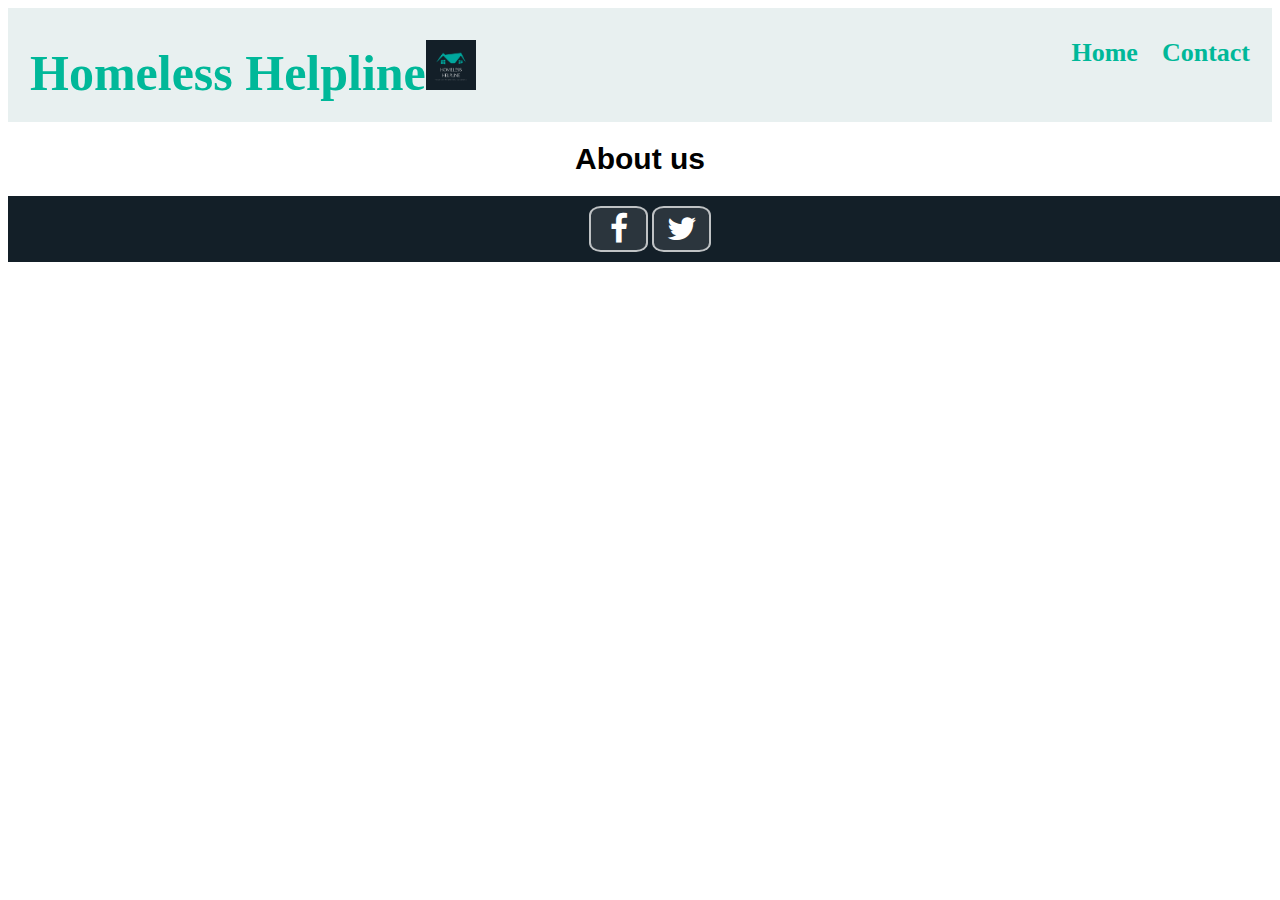
==== about.html @ 17c1d659 "header to about and contact page+ css style changes" ====
<!DOCTYPE html>
<html>


<head>
  <title>Homeless Helpline_About us</title>
  <link href='C:\Users\Azzurra\Desktop\Coding_Course\GitHub\ran-web-project\Bootstrap\bootstrap-3.3.7-dist\css\bootstrap.min.css' rel="stylesheet">
  <link rel="stylesheet" href="https://cdnjs.cloudflare.com/ajax/libs/font-awesome/4.7.0/css/font-awesome.min.css">
  <link rel="stylesheet" type="text/css" href="about.css">
</head>

<body>
  <div class="header">
    <a href="#default" class="logo">Homeless Helpline<img src="logo.png"></a>
    <div class="header-right">
      <a href="index.html">Home</a>
      <a href="contactform.html">Contact</a>
    </div>
  </div>

  <h1>About us</h1>

  <div class="footer">
    <div id="social-buttons">
      <a href="#" class="fa fa-facebook"></a>
      <a href="#" class="fa fa-twitter"></a>
    </div>
  </div>

</body>

</html>
---- about.css ----
/* Style the header with a grey background and some padding */
.header {
  overflow: hidden;
  background-color: #e8f0f0;
  padding: 20px 10px;
}

/* Style the header links */
.header a {
  float: left;
  color: #00b899;
  text-align: center;
  padding: 12px;
  text-decoration: none;
  font-size: 26px;
  font-style: arial;
  font-weight: bold;
  line-height: 25px;
  border-radius: 4px;
}

/* Style the logo link (notice that we set the same value of line-height and font-size to prevent the header to increase when the font gets bigger */
.header a.logo {
  font-size: 50px;
  font-weight: bold;
}

img {
  height: 50px;

}

/* Change the background color on mouse-over */
.header a:hover {
  background-color: #ddd;
  color: black;
}

/* Style the active/current link*/
.header a.active {
  background-color: dodgerblue;
  color: white;
}

/* Float the link section to the right */
.header-right {
  float: right;
}

/* Add media queries for responsiveness - when the screen is 500px wide or less, stack the links on top of each other */
@media screen and (max-width: 500px) {
  .header a {
    float: none;
    display: block;
    text-align: left;
  }

  .header-right {
    float: none;
  }
}

h1 {
 color: black;
 font-family: Arial;
 font-size: 30px;
 text-align: center;
}


.footer {
    position: relative;
    left: 0;
    bottom: 0;
    width: 100%;
    background-color: #131f28;
    color: white;
    text-align: center;
    padding: 10px;
    text-align: center;
    margin-left: 0px;
    margin-right: 60px;
}

.footer .fa {
    padding: 5px;
    font-size: 32px;
    width: 45px;
    text-align: center;
    text-decoration: none;
    border-radius: 20%;
    background: rgba(255, 255, 255, 0.1);
    color: rgba(255, 255, 255, 1);
    border: solid 2px rgba(255, 255, 255, 0.7);
}

/* Style all font awesome icons */
.fa {
    padding: 20px;
    font-size: 30px;
    width: 50px;
    text-align: center;
    text-decoration: none;
}

/* Add a hover effect if you want */
.fa:hover {
    opacity: 0.7;
}

/* Set a specific color for each brand */

/* Facebook */
.fa-facebook {
    background: #3B5998;
    color: white;
}

/* Twitter */
.fa-twitter {
    background: #55ACEE;
    color: white;
}
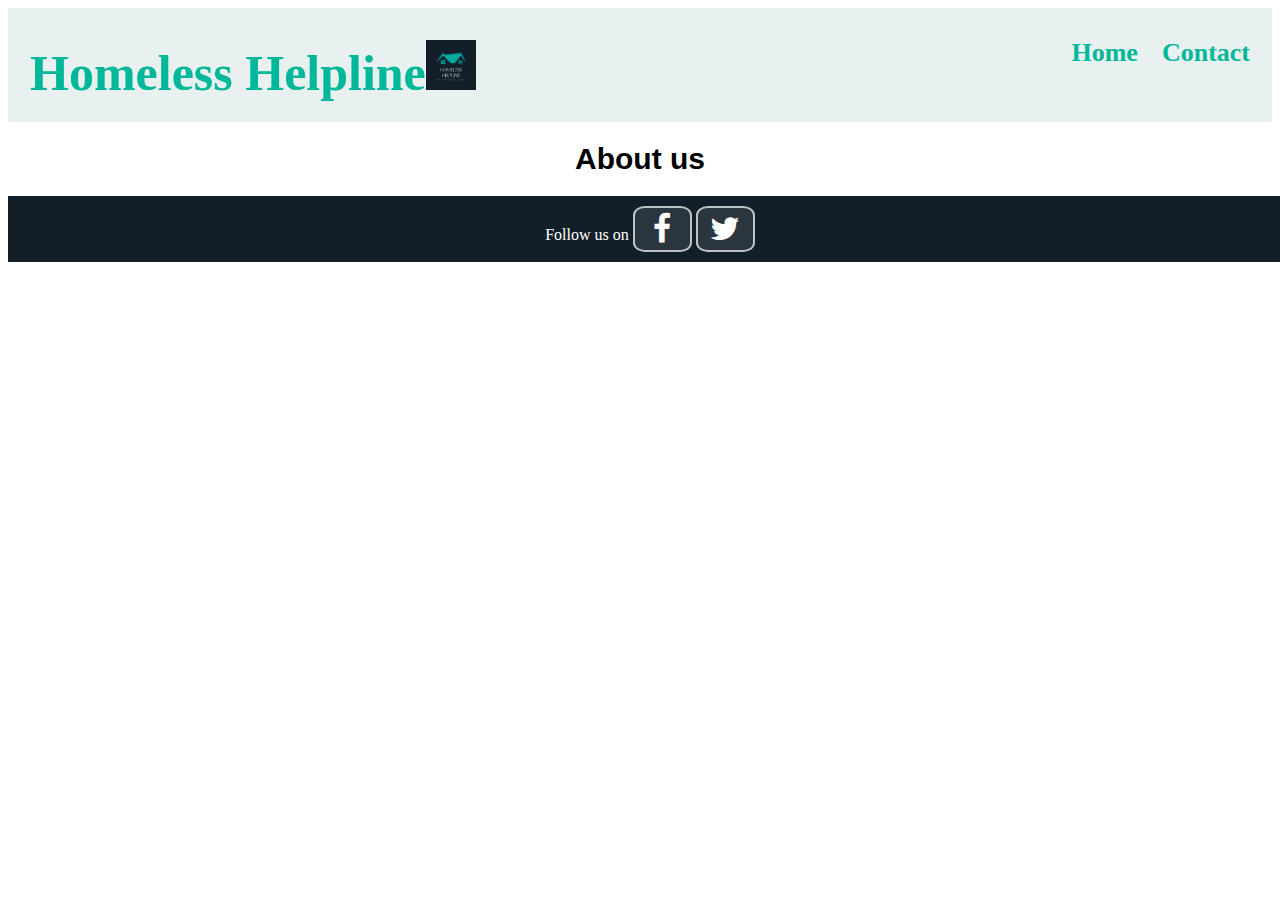
==== commit fc29694c: "Colours change + addition of quotes" ====
--- a/about.html
+++ b/about.html
@@ -22,7 +22,7 @@
 
   <div class="footer">
     <div id="social-buttons">
-      <a href="#" class="fa fa-facebook"></a>
+      Follow us on <a href="#" class="fa fa-facebook"></a>
       <a href="#" class="fa fa-twitter"></a>
     </div>
   </div>
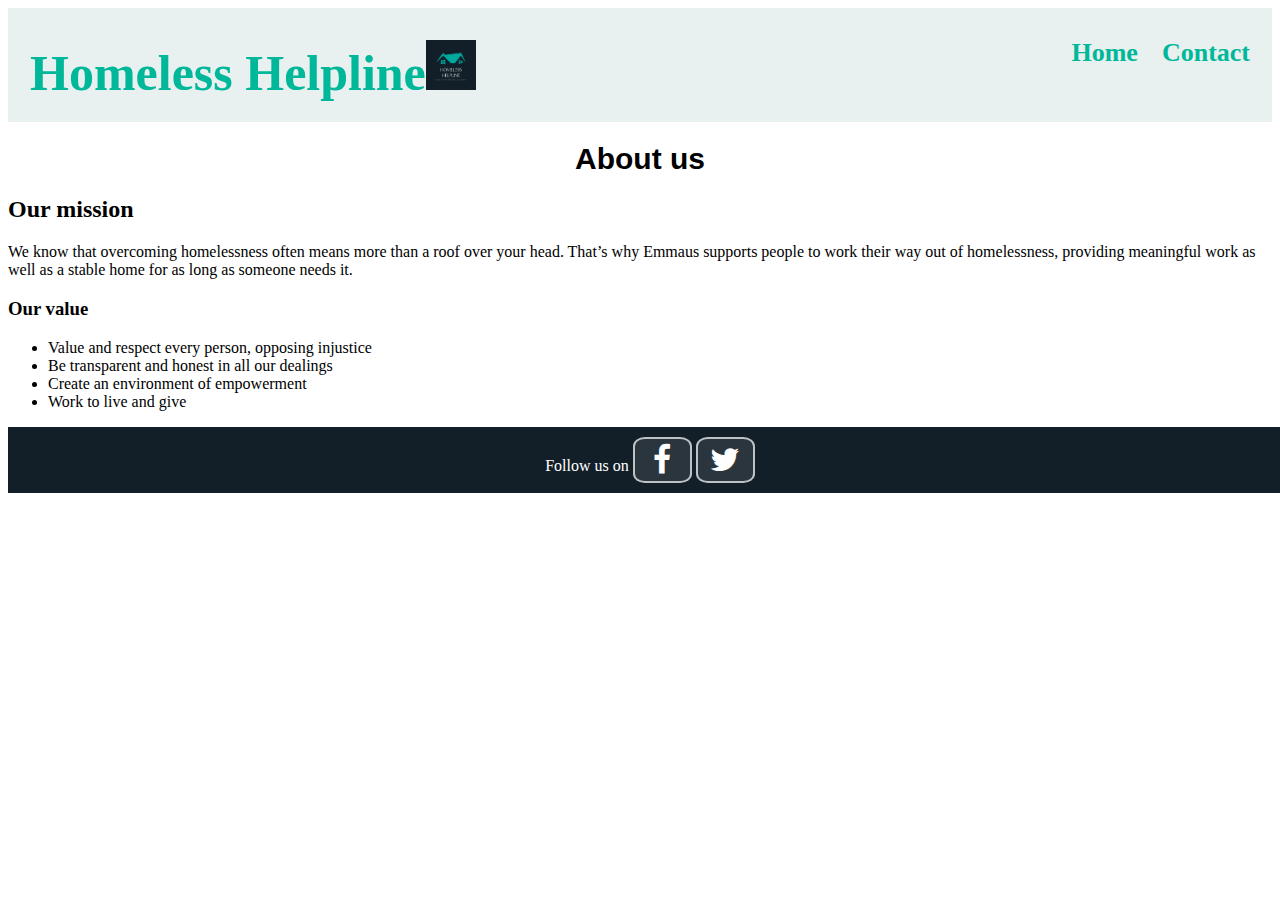
==== commit fc856024: "changes to about page text" ====
--- a/about.html
+++ b/about.html
@@ -11,7 +11,7 @@
 
 <body>
   <div class="header">
-    <a href="#default" class="logo">Homeless Helpline<img src="logo.png"></a>
+    <a href="index.html" class="logo">Homeless Helpline<img src="logo.png"></a>
     <div class="header-right">
       <a href="index.html">Home</a>
       <a href="contactform.html">Contact</a>
@@ -19,6 +19,16 @@
   </div>
 
   <h1>About us</h1>
+  <h2>Our mission</h2>
+  <p>We know that overcoming homelessness often means more than a roof over your head. That’s why Emmaus supports people to work their way out of homelessness, providing meaningful work as well as a stable home for as long as someone needs it.</p>
+  <h3>Our value</h3>
+  <ul>
+    <li>Value and respect every person, opposing injustice</li>
+    <li>Be transparent and honest in all our dealings</li>
+    <li>Create an environment of empowerment</li>
+    <li>Work to live and give</li>
+  </ul>
+
 
   <div class="footer">
     <div id="social-buttons">
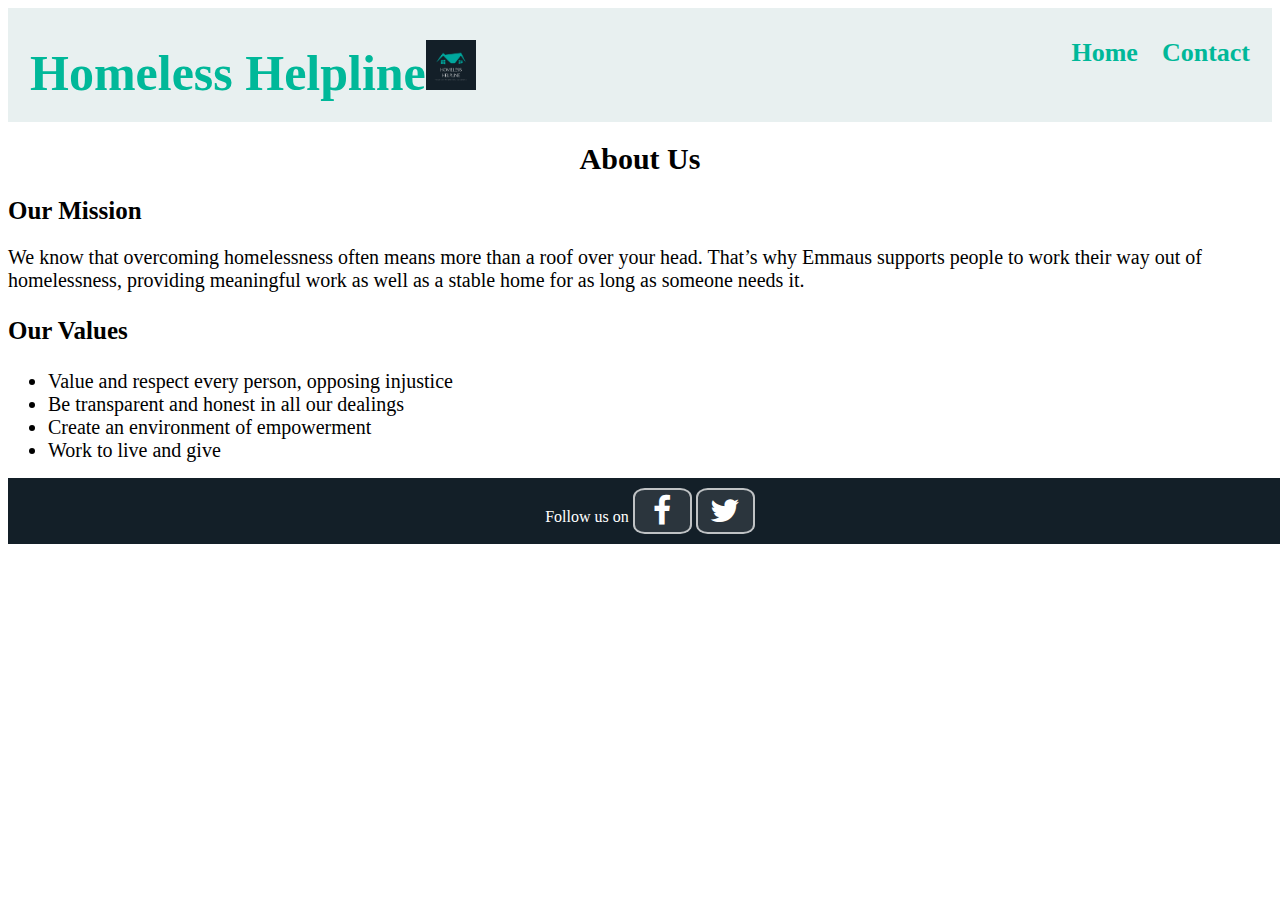
==== commit 80a13130: "Fully Updated Text and Some SPG Changes" ====
--- a/about.html
+++ b/about.html
@@ -18,10 +18,10 @@
     </div>
   </div>
 
-  <h1>About us</h1>
-  <h2>Our mission</h2>
+  <h1>About Us</h1>
+  <h2>Our Mission</h2>
   <p>We know that overcoming homelessness often means more than a roof over your head. That’s why Emmaus supports people to work their way out of homelessness, providing meaningful work as well as a stable home for as long as someone needs it.</p>
-  <h3>Our value</h3>
+  <h3>Our Values</h3>
   <ul>
     <li>Value and respect every person, opposing injustice</li>
     <li>Be transparent and honest in all our dealings</li>
--- a/about.css
+++ b/about.css
@@ -1,3 +1,12 @@
+@font-face {
+    font-family: myFirstFont;
+    src: url(bebas-neue/BebasNeue.OTF);
+}
+
+div {
+    font-family: myFirstFont;
+}
+
 /* Style the header with a grey background and some padding */
 .header {
   overflow: hidden;
@@ -60,13 +69,44 @@
   }
 }
 
+@font-face {
+    font-family: myOtherFontBold;
+    src: url(roboto-condensed/RobotoCondensed-Bold.TTF);
+}
+
+@font-face {
+    font-family: myOtherFont;
+    src: url(roboto-condensed/RobotoCondensed-Regular.TTF);
+}
+
+@font-face {
+    font-family: myOtherFontLight;
+    src: url(roboto-condensed/RobotoCondensed-Light.TTF);
+}
+
 h1 {
  color: black;
- font-family: Arial;
+ font-family: myOtherFontBold;
  font-size: 30px;
  text-align: center;
 }
 
+h2 {color: black;
+font-family: myOtherFont;
+font-size: 25px;
+text-align: left;
+}
+h3 {color: black;
+font-family: myOtherFont;
+font-size: 25px;
+text-align: left;
+}
+p, li {color: black;
+font-family: myOtherFontLight;
+font-size: 20px;
+text-align: left;
+
+}
 
 .footer {
     position: relative;
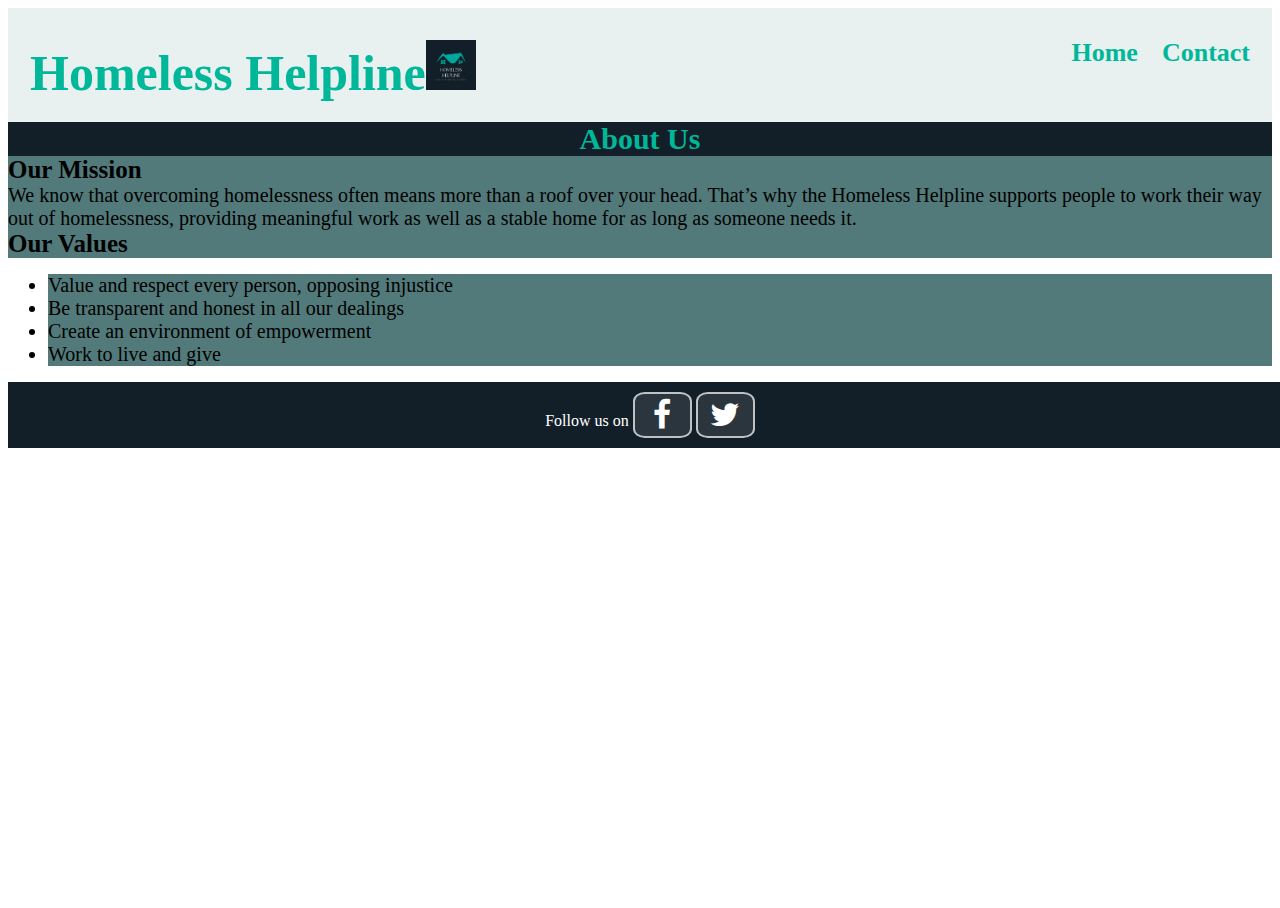
==== commit 345dc567: "Azzurra- css changes to about page" ====
--- a/about.html
+++ b/about.html
@@ -20,7 +20,7 @@
 
   <h1>About Us</h1>
   <h2>Our Mission</h2>
-  <p>We know that overcoming homelessness often means more than a roof over your head. That’s why Emmaus supports people to work their way out of homelessness, providing meaningful work as well as a stable home for as long as someone needs it.</p>
+  <p>We know that overcoming homelessness often means more than a roof over your head. That’s why the Homeless Helpline supports people to work their way out of homelessness, providing meaningful work as well as a stable home for as long as someone needs it.</p>
   <h3>Our Values</h3>
   <ul>
     <li>Value and respect every person, opposing injustice</li>
--- a/about.css
+++ b/about.css
@@ -85,27 +85,38 @@
 }
 
 h1 {
- color: black;
+ color: #00b899;
+ background-color: #131f28;
  font-family: myOtherFontBold;
  font-size: 30px;
  text-align: center;
+ float: center;
+ margin: 0px;
+
 }
 
 h2 {color: black;
 font-family: myOtherFont;
 font-size: 25px;
 text-align: left;
+margin: 0px;
+background-color: #527a7a;
+
 }
 h3 {color: black;
 font-family: myOtherFont;
 font-size: 25px;
 text-align: left;
+margin: 0px;
+background-color: #527a7a;
+
 }
 p, li {color: black;
 font-family: myOtherFontLight;
 font-size: 20px;
 text-align: left;
-
+margin: 0px;
+background-color: #527a7a;
 }
 
 .footer {
@@ -161,3 +172,7 @@
     background: #55ACEE;
     color: white;
 }
+
+body, html {
+  height: 100%;
+}
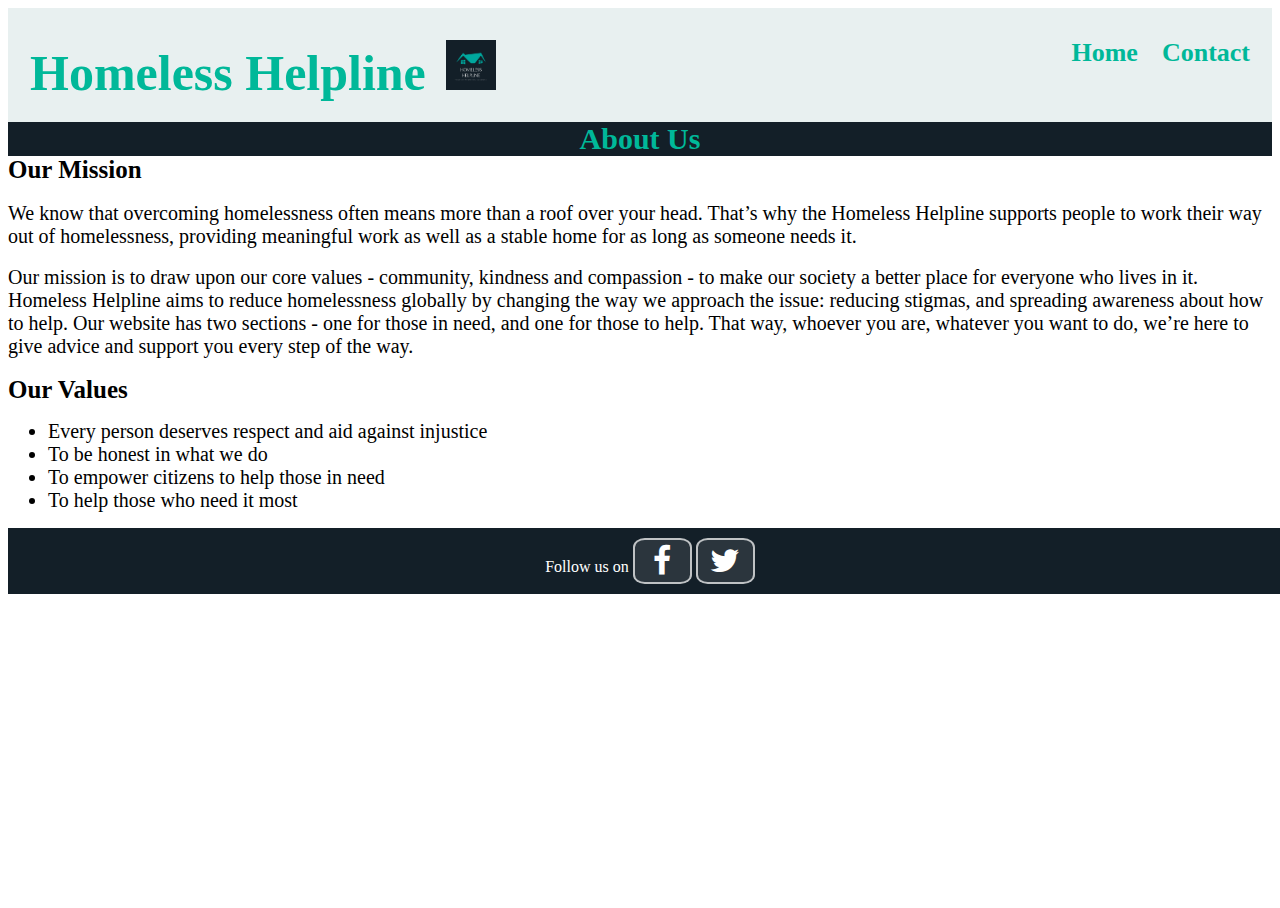
==== commit 6a3fdd68: "about changes" ====
--- a/about.html
+++ b/about.html
@@ -20,13 +20,20 @@
 
   <h1>About Us</h1>
   <h2>Our Mission</h2>
-  <p>We know that overcoming homelessness often means more than a roof over your head. That’s why the Homeless Helpline supports people to work their way out of homelessness, providing meaningful work as well as a stable home for as long as someone needs it.</p>
+  <br>
+  <p>We know that overcoming homelessness often means more than a roof over your head. That’s why the Homeless Helpline supports people to work their way out of homelessness, providing meaningful work as well as a stable home for as long as someone
+    needs it.</p>
+  <br>
+  <p> Our mission is to draw upon our core values - community, kindness and compassion - to make our society a better place for everyone who lives in it. Homeless Helpline aims to reduce homelessness globally by changing the way we approach the
+    issue: reducing stigmas, and spreading awareness about how to help.
+    Our website has two sections - one for those in need, and one for those to help. That way, whoever you are, whatever you want to do, we’re here to give advice and support you every step of the way. </p>
+  <br>
   <h3>Our Values</h3>
   <ul>
-    <li>Value and respect every person, opposing injustice</li>
-    <li>Be transparent and honest in all our dealings</li>
-    <li>Create an environment of empowerment</li>
-    <li>Work to live and give</li>
+    <li>Every person deserves respect and aid against injustice</li>
+    <li>To be honest in what we do</li>
+    <li>To empower citizens to help those in need</li>
+    <li>To help those who need it most</li>
   </ul>
 
 
--- a/about.css
+++ b/about.css
@@ -37,6 +37,10 @@
 img {
   height: 50px;
 
+}
+
+.header img{
+  margin-left:20px;
 }
 
 /* Change the background color on mouse-over */
@@ -100,7 +104,6 @@
 font-size: 25px;
 text-align: left;
 margin: 0px;
-background-color: #527a7a;
 
 }
 h3 {color: black;
@@ -108,7 +111,6 @@
 font-size: 25px;
 text-align: left;
 margin: 0px;
-background-color: #527a7a;
 
 }
 p, li {color: black;
@@ -116,8 +118,8 @@
 font-size: 20px;
 text-align: left;
 margin: 0px;
-background-color: #527a7a;
 }
+
 
 .footer {
     position: relative;
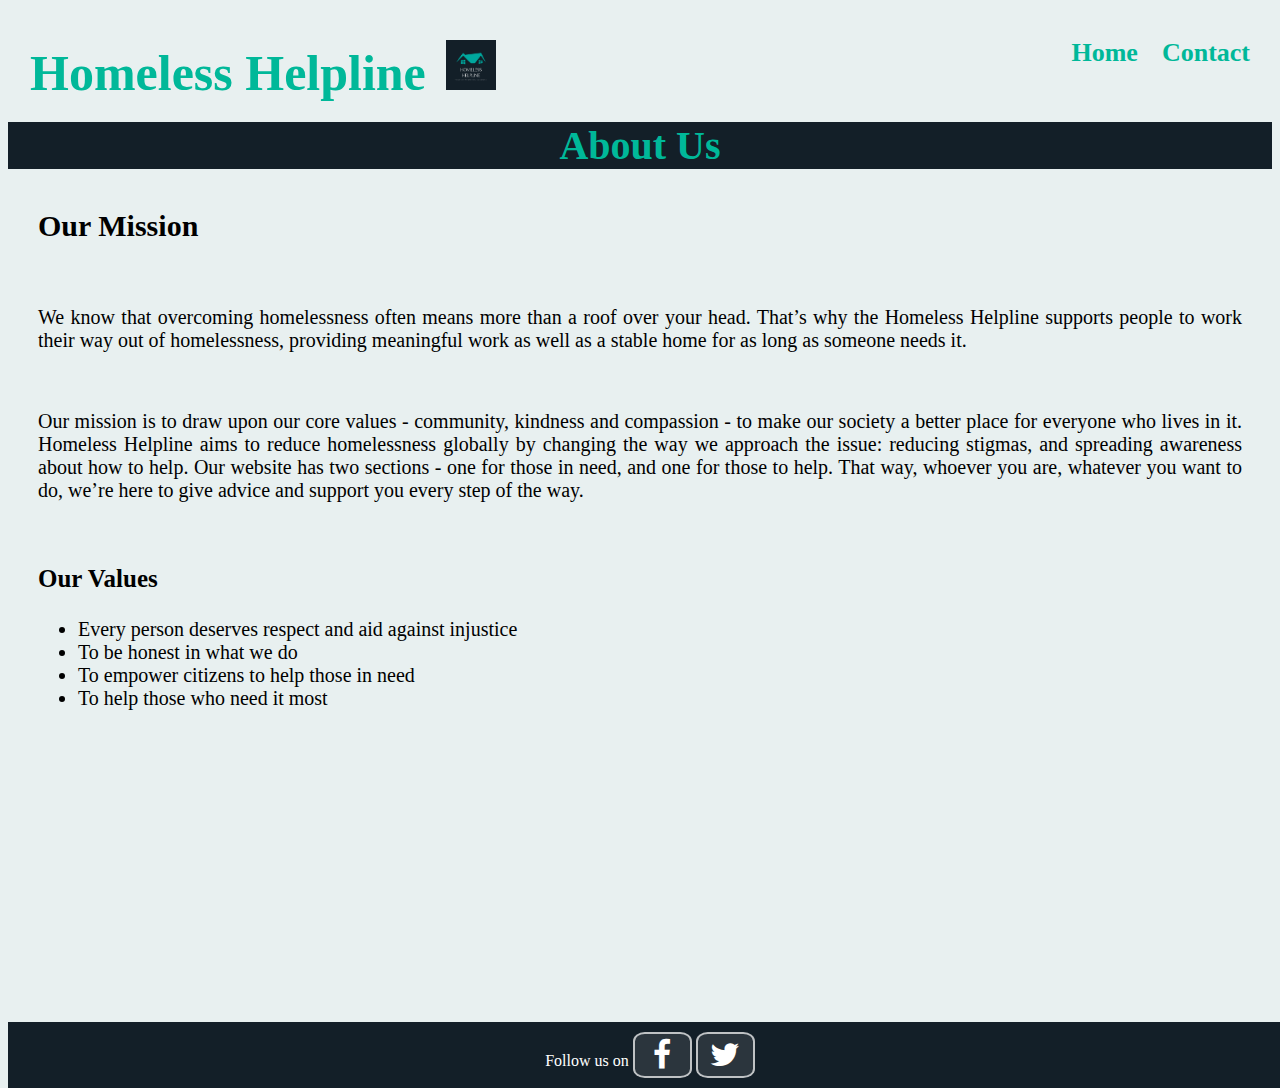
==== commit 8d655258: "Azzurra- change to height of about page" ====
--- a/about.html
+++ b/about.html
@@ -18,6 +18,7 @@
     </div>
   </div>
 
+<div class="about">
   <h1>About Us</h1>
   <h2>Our Mission</h2>
   <br>
@@ -35,6 +36,7 @@
     <li>To empower citizens to help those in need</li>
     <li>To help those who need it most</li>
   </ul>
+</div>
 
 
   <div class="footer">
--- a/about.css
+++ b/about.css
@@ -73,6 +73,10 @@
   }
 }
 
+body {
+  background-color: #e8f0f0;
+}
+
 @font-face {
     font-family: myOtherFontBold;
     src: url(roboto-condensed/RobotoCondensed-Bold.TTF);
@@ -92,32 +96,36 @@
  color: #00b899;
  background-color: #131f28;
  font-family: myOtherFontBold;
- font-size: 30px;
+ font-size: 40px;
  text-align: center;
- float: center;
+
  margin: 0px;
 
 }
 
 h2 {color: black;
 font-family: myOtherFont;
-font-size: 25px;
-text-align: left;
-margin: 0px;
+font-size: 30px;
+text-align: justify;
+margin-top: 40px;
+margin-left: 30px;
 
 }
 h3 {color: black;
 font-family: myOtherFont;
 font-size: 25px;
-text-align: left;
-margin: 0px;
+text-align: justify;
+margin-left: 30px;
+margin-right: 30px;
+
 
 }
 p, li {color: black;
 font-family: myOtherFontLight;
 font-size: 20px;
-text-align: left;
-margin: 0px;
+text-align: justify;
+margin-left: 30px;
+margin-right: 30px;
 }
 
 
@@ -178,3 +186,7 @@
 body, html {
   height: 100%;
 }
+
+.about {
+  height: 100%;
+}
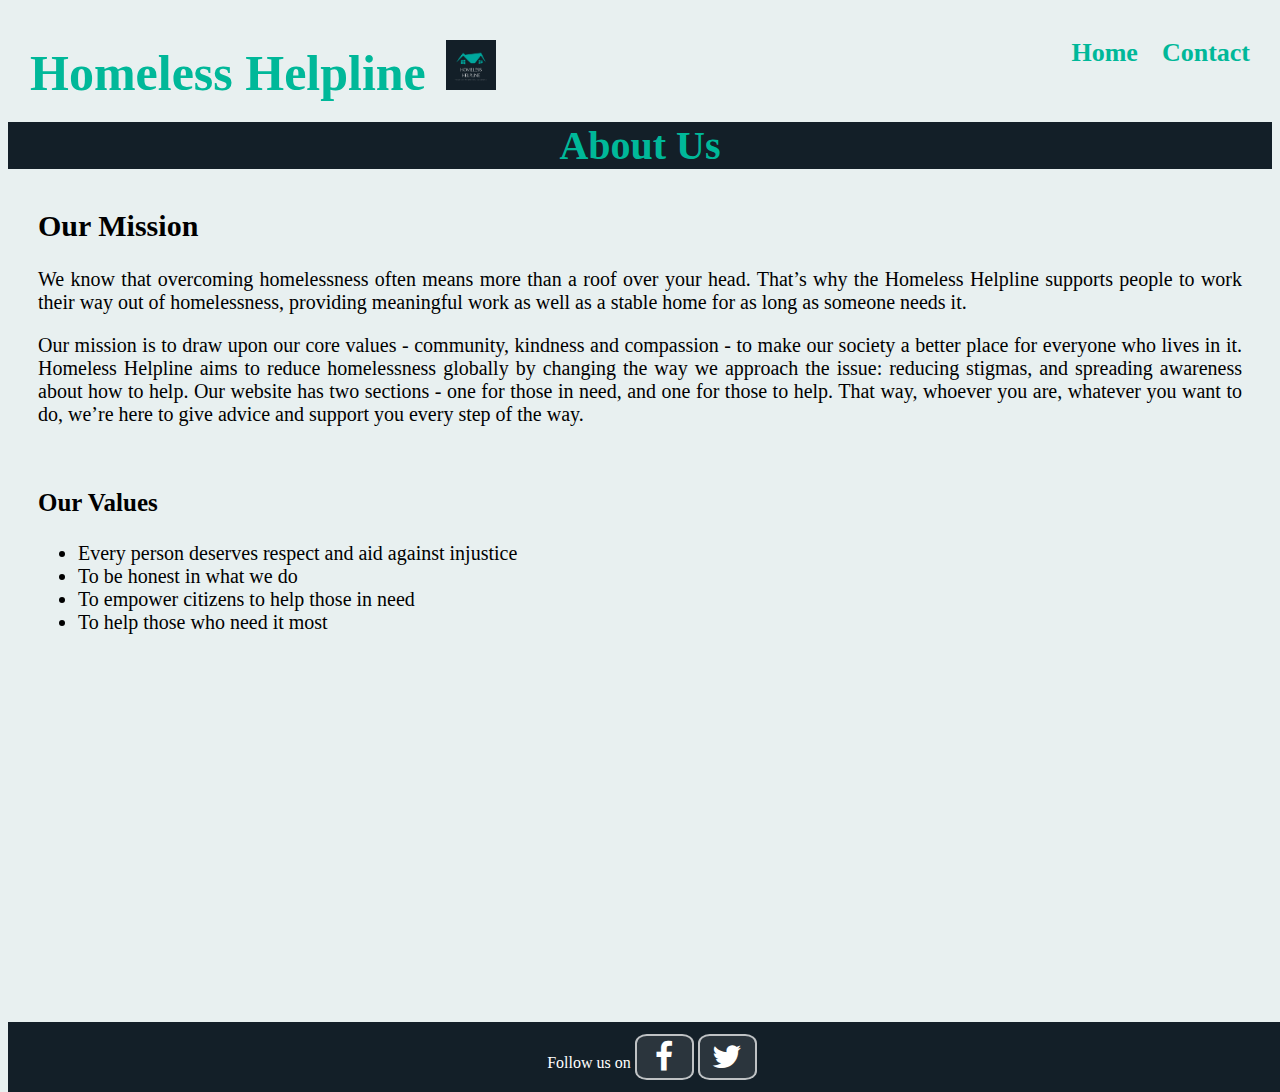
==== commit 1a9951c8: "about text layout" ====
--- a/about.html
+++ b/about.html
@@ -21,10 +21,8 @@
 <div class="about">
   <h1>About Us</h1>
   <h2>Our Mission</h2>
-  <br>
   <p>We know that overcoming homelessness often means more than a roof over your head. That’s why the Homeless Helpline supports people to work their way out of homelessness, providing meaningful work as well as a stable home for as long as someone
     needs it.</p>
-  <br>
   <p> Our mission is to draw upon our core values - community, kindness and compassion - to make our society a better place for everyone who lives in it. Homeless Helpline aims to reduce homelessness globally by changing the way we approach the
     issue: reducing stigmas, and spreading awareness about how to help.
     Our website has two sections - one for those in need, and one for those to help. That way, whoever you are, whatever you want to do, we’re here to give advice and support you every step of the way. </p>
@@ -36,6 +34,7 @@
     <li>To empower citizens to help those in need</li>
     <li>To help those who need it most</li>
   </ul>
+  <br>
 </div>
 
 
--- a/about.css
+++ b/about.css
@@ -137,10 +137,8 @@
     background-color: #131f28;
     color: white;
     text-align: center;
-    padding: 10px;
+    padding: 12px;
     text-align: center;
-    margin-left: 0px;
-    margin-right: 60px;
 }
 
 .footer .fa {
